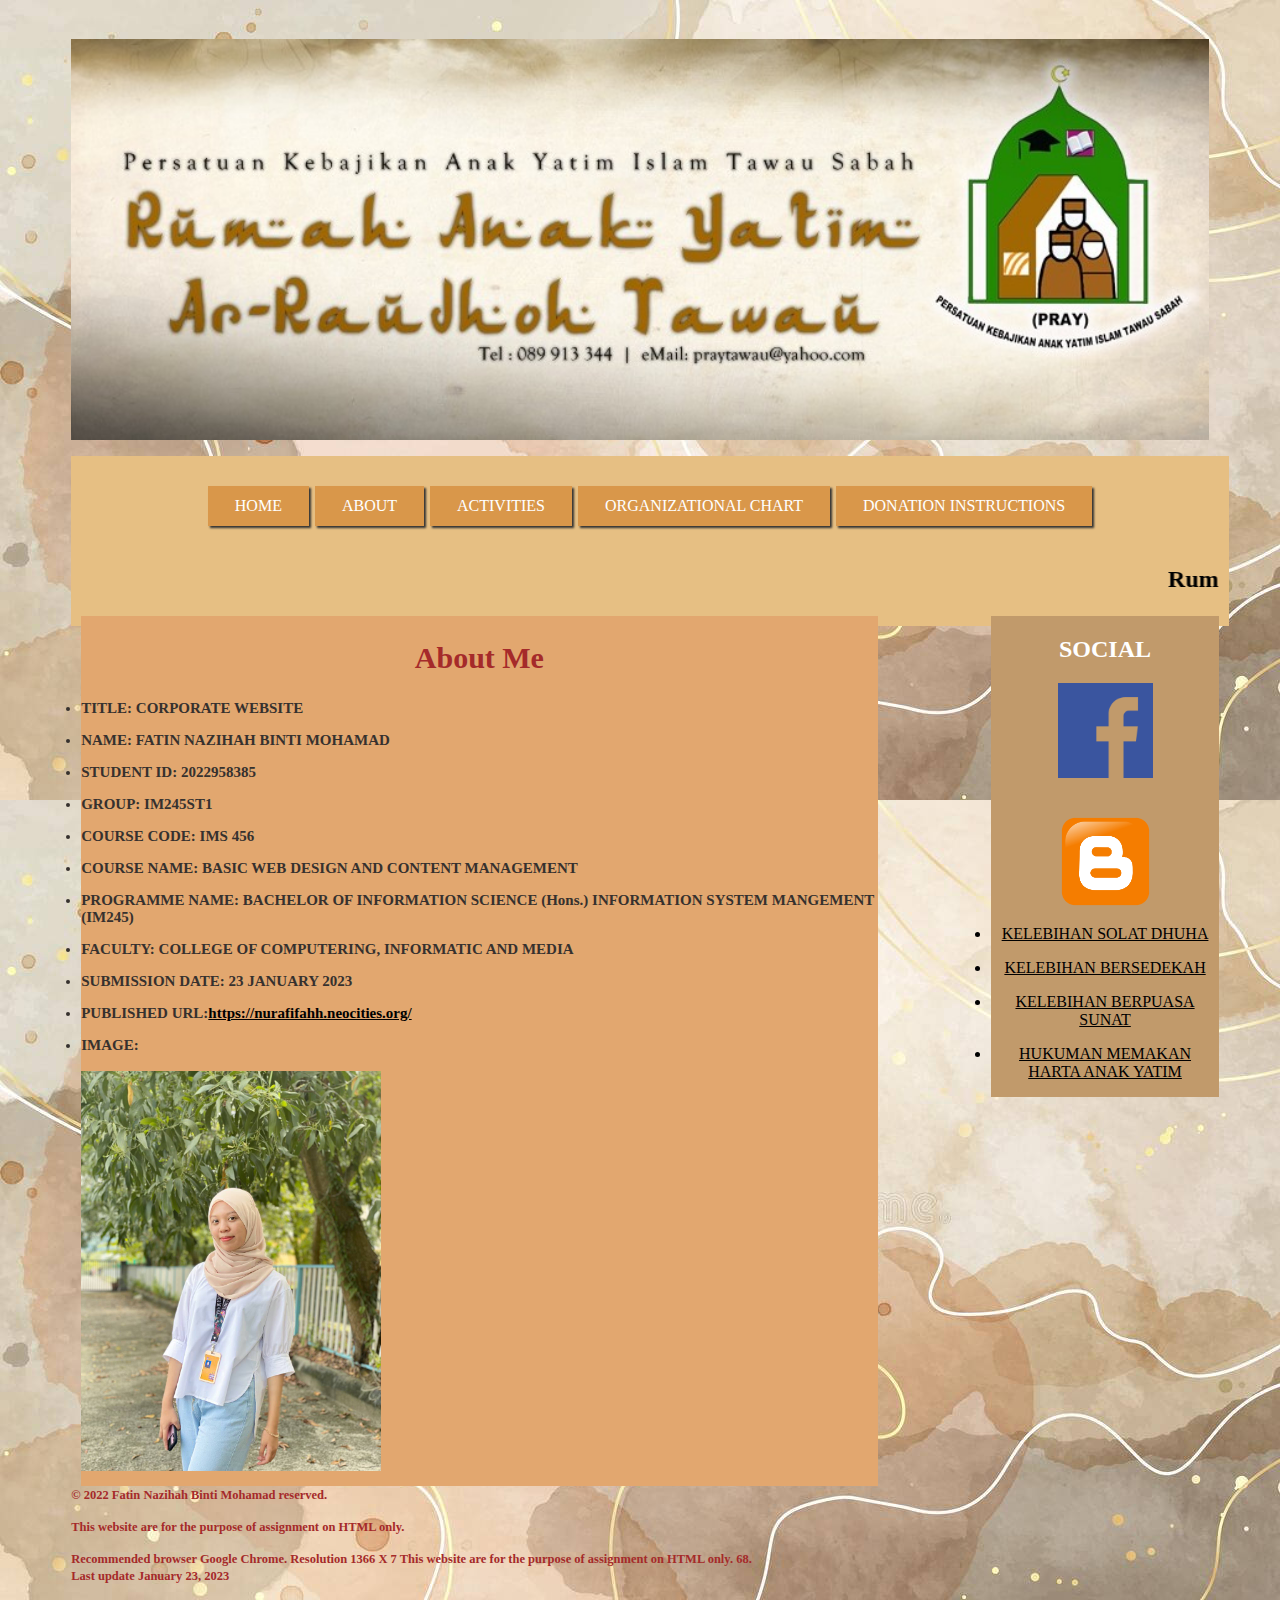
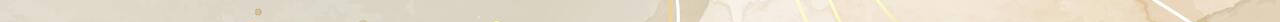
==== index.html @ 28c05c76 "Add files via upload" ====
<!DOCTYPE html>
<html lang="en">
<head>
<meta charset="utf-8" />
<title>Corporate website</title>

<link rel="stylesheet" href="css-corporate.css" />


</head>
<body>
<div class="page">

<p><body background="images/backwallpaperr.jpg"/>

	<!-- ==== START MAIN-HEADER ==== -->
	<header class="main-header" role="banner">
		<p class="logo"><a href="images/bannerlogo.jpg""><img src="images/bannerlogo.jpg" width="100%" align="center" /></a></p>

	</nav>
	</header>
	<!-- end masthead -->

	<div class="container">
<p align="center" style="color:brown">
<a href="index.html" style="background-color: #d9974a;
    border: none;
    color: white;
    padding: 11px 27px;
    text-align: center;
    box-shadow: 2px 2px 2px #333333;
    text-decoration: none;
    display: inline-block;
    font-size: 16px;
    margin: 4px 1px;
    cursor: pointer;">HOME</a>  

<a href="about.html" style="background-color: #d9974a;
    border: none;
    color: white;
    padding: 11px 27px;
    text-align: center;
    box-shadow: 2px 2px 2px #333333;
    text-decoration: none;
    display: inline-block;
    font-size: 16px;
    margin: 3px 1px;
    cursor: pointer;">ABOUT</a>  


<a href="activities.html" style="background-color: #d9974a;
    border: none;
    color: white;
    padding: 11px 27px;
    text-align: center;
    box-shadow: 2px 2px 2px #333333;
    text-decoration: none;
    display: inline-block;
    font-size: 16px;
    margin: 3px 1px;
    cursor: pointer;">ACTIVITIES</a>  

<a href="organizationalchart.html" style="background-color: #d9974a;
    border: none;
    color: white;
    padding: 11px 27px;
    text-align: center;
    box-shadow: 2px 2px 2px #333333;
    text-decoration: none;
    display: inline-block;
    font-size: 16px;
    margin: 3px 1px;
    cursor: pointer;">ORGANIZATIONAL CHART</a>  


<a href="donation.html" style="background-color: #d9974a;
    border: none;
    color: white;
    padding: 11px 27px;
    text-align: center;
    box-shadow: 2px 2px 2px #333333;
    text-decoration: none;
    display: inline-block;
    font-size: 16px;
    margin: 3px 1px;
    cursor: pointer;">DONATION INSTRUCTIONS</a>  


</p>


	<!-- ==== START MAIN ==== -->
<marquee><h2 id="banner">Rumah Anak-Anak Yatim Ar Raudhoh Tawau, Sabah</h2></marquee>

	<main role="main">
		<section class="post">

<h2 class="class-paraa" align="center">About Me</h2>

<h3 class="class-para01" ><li>TITLE: CORPORATE WEBSITE </h3></li>


<h3 class="class-para01" ><li>NAME: FATIN NAZIHAH BINTI MOHAMAD</h3></li>


<h3 class="class-para01" ><li>STUDENT ID: 2022958385</h3></li>


<h3 class="class-para01" ><li>GROUP: IM245ST1</h3></li>


<h3 class="class-para01" ><li>COURSE CODE: IMS 456</h3></li>


<h3 class="class-para01" ><li>COURSE NAME: BASIC WEB DESIGN AND CONTENT MANAGEMENT</h3></li>


<h3 class="class-para01" ><li>PROGRAMME NAME: BACHELOR OF INFORMATION SCIENCE (Hons.) INFORMATION SYSTEM MANGEMENT (IM245)</h3></li>


<h3 class="class-para01" ><li>FACULTY: COLLEGE OF COMPUTERING, INFORMATIC AND MEDIA </h3></li>


<h3 class="class-para01" ><li>SUBMISSION DATE: 23 JANUARY 2023</h3></li>

<h3 class="class-para01" ><li>PUBLISHED URL:<a href="https://nurafifahh.neocities.org/"target="_blank">https://nurafifahh.neocities.org/</h3></a></li>


<h3 class="class-para01" ><li>IMAGE:
<br>
<br>
<a href="images/picture.jpg" width="300" target="_blank" title="Click to view" /></a>
<img src="images/picture.jpg" width="300" align="center" height="400" align="center"/>

</br></h3></li>
	</main>

	<!-- end main -->

	<!-- ==== START SIDEBAR ==== -->
	<div class="sidebar">
		<article class="about">
			<h2 class="social"><center>SOCIAL</center></h2>



<center><a href="https://www.facebook.com/profile.php?id=100064708057358" target="_blank" title="Click to view"/>
<img src="images/facebook.png" width="95" align="center" /></a><center>



<br>
<br>

<center><a href="https://rumahanakyatimarraudhoh.wordpress.com/about/" target="_blank" title="Click to view"/>
<img src="images/blogger.png" width="95" align="center"/></a></center>

			
<p><center><a href="https://www.mywilayah.com/2020/07/15-kelebihan-solat-sunat-dhuha.html" title="Click to view" target="_blank">
<p><li>KELEBIHAN SOLAT DHUHA</li></P>

<p><center><a href="https://perkimdk.com/9-kelebihan-sedekah-yang-ramai-tidak-sedar/#:~:text=Menambah%20Pahala,ganjaran%20atas%20setiap%20amalan%20itu." title="Click to view" target="_blank">
<p><li>KELEBIHAN BERSEDEKAH</li></P>

<p><center><a href="https://sinarislamplus.sinarharian.com.my/isu/rupanya-ada-banyak-kelebihan-apabila-kita-berpuasa-sunat-isnin-dan-khamis/" title="Click to view" target="_blank">
<p><li>KELEBIHAN BERPUASA SUNAT</li></P>

<p><center><a href="https://www.dompetdhuafa.org/memakan-harta-anak-yatim/" title="Click to view" target="_blank">
<p><li>HUKUMAN MEMAKAN HARTA ANAK YATIM</li></p>

</a>
		</ul>
		</aside>
	</div>
	<!-- end sidebar -->
	</div>
	<!-- end container -->

	<!-- ==== START PAGE FOOTER ==== -->
	<footer role="contentinfo" class="main-footer">

		<p class="class-para"><small>&copy; 2022 Fatin Nazihah Binti Mohamad reserved.</small></p>


<p class="class-para"><small>This website are for the purpose of assignment on HTML only.</small></p>

<p class="class-para"><small>Recommended browser Google Chrome. Resolution 1366 X 7 This website are for the purpose of assignment on HTML only. 68.<br>
Last update January 23, 2023</small></p>
	</footer>
	<!-- end page footer -->
</div> <!-- end page -->
</body>
</html>
---- css-corporate.css ----
/* CSS Web */

/* Types of selector */


/* BACKGROUND SECTION */
.page {background-color:none;
	width:90%;
	margin:auto;
	padding:15px;}


/* HEADER SECTION */
.main-header {background-color:none;}

.social-sites li {display:inline;
	position:absolute;
	left:400px;
	top:-40px;}


/* MAIN & SIDEBAR SECTION */
.container {background-color:#e6bf83;
	padding:10px;
	spacing;20px;
	width:100%;
	align:center;}



/* MAIN SECTION */
main {background-color:#e2a76f;
	width:70%;
	float:left;}



/* SIDEBAR SECTION */
.sidebar {background-color:#c19a6b;
	width:20%;
	height:50%;
	float:right}

.about {color:white;}


/* FOOTER SECTION */
.main-footer {color:grey;
	clear:both;}


/* 3.2 CLASS NAME as selector */

.class-para  {color:brown;
	text-decoration:font-family:serif;georgia;
	font-size:15px;
	font-weight:bold;
	align:center}

.class-para01  {color:#36312E;
	text-decoration:font-family:monospace;monaco;
	font-size:15px;
	font-weight:bold;
	align:center} 

.class-paraa  {color:brown;
	text-decoration:font-family:fantasy;copperplate;
	font-size:30px;
	font-weight:bold;
	align:center;} 

.class-para02  {color:#63503a;
	text-decoration:font-family:monospace;monaco;
	font-size:20px;
	font-weight:none;
	align:left} 

.class-about  {color:maroon;
	text-decoration:font-family:fantasy;copperplate;
	font-size:30px;
	font-weight:bold;
	align:center;} 

.class-center1 {color:brown;
	text-decoration;font-family:serif;times-new-roman;
	font-size:15px;
	font-weight:none;
	align:center}

/**/

a:link {color:black;
	text-decoration:font-family:fantasy;copperplate;
	align:center}

a:visited {color:bank;
	text-decoration:font-family:fantasy;copperplate;
	align:center}

a:hover {color:green;
	text-decoration:font-family:fantasy;copperplate;
	font-size:20px;
	font-weight:none;
	align:center}

/**/
.class-para03  {color:green;
	text-decoration:font-family:monospace;monaco;
	font-size:15px;
	font-weight:none;
	align:center} 


/**/
.class-para04  {color:darkblue;
	text-decoration:font-family:monospace;monaco;
	font-size:20px;
	font-weight:none;
	align:center} 

/**/
.class-para05  {color:darkblue;
	text-decoration:font-family:monospace;monaco;
	font-size:20px;
	font-weight:none;
	align:center;}
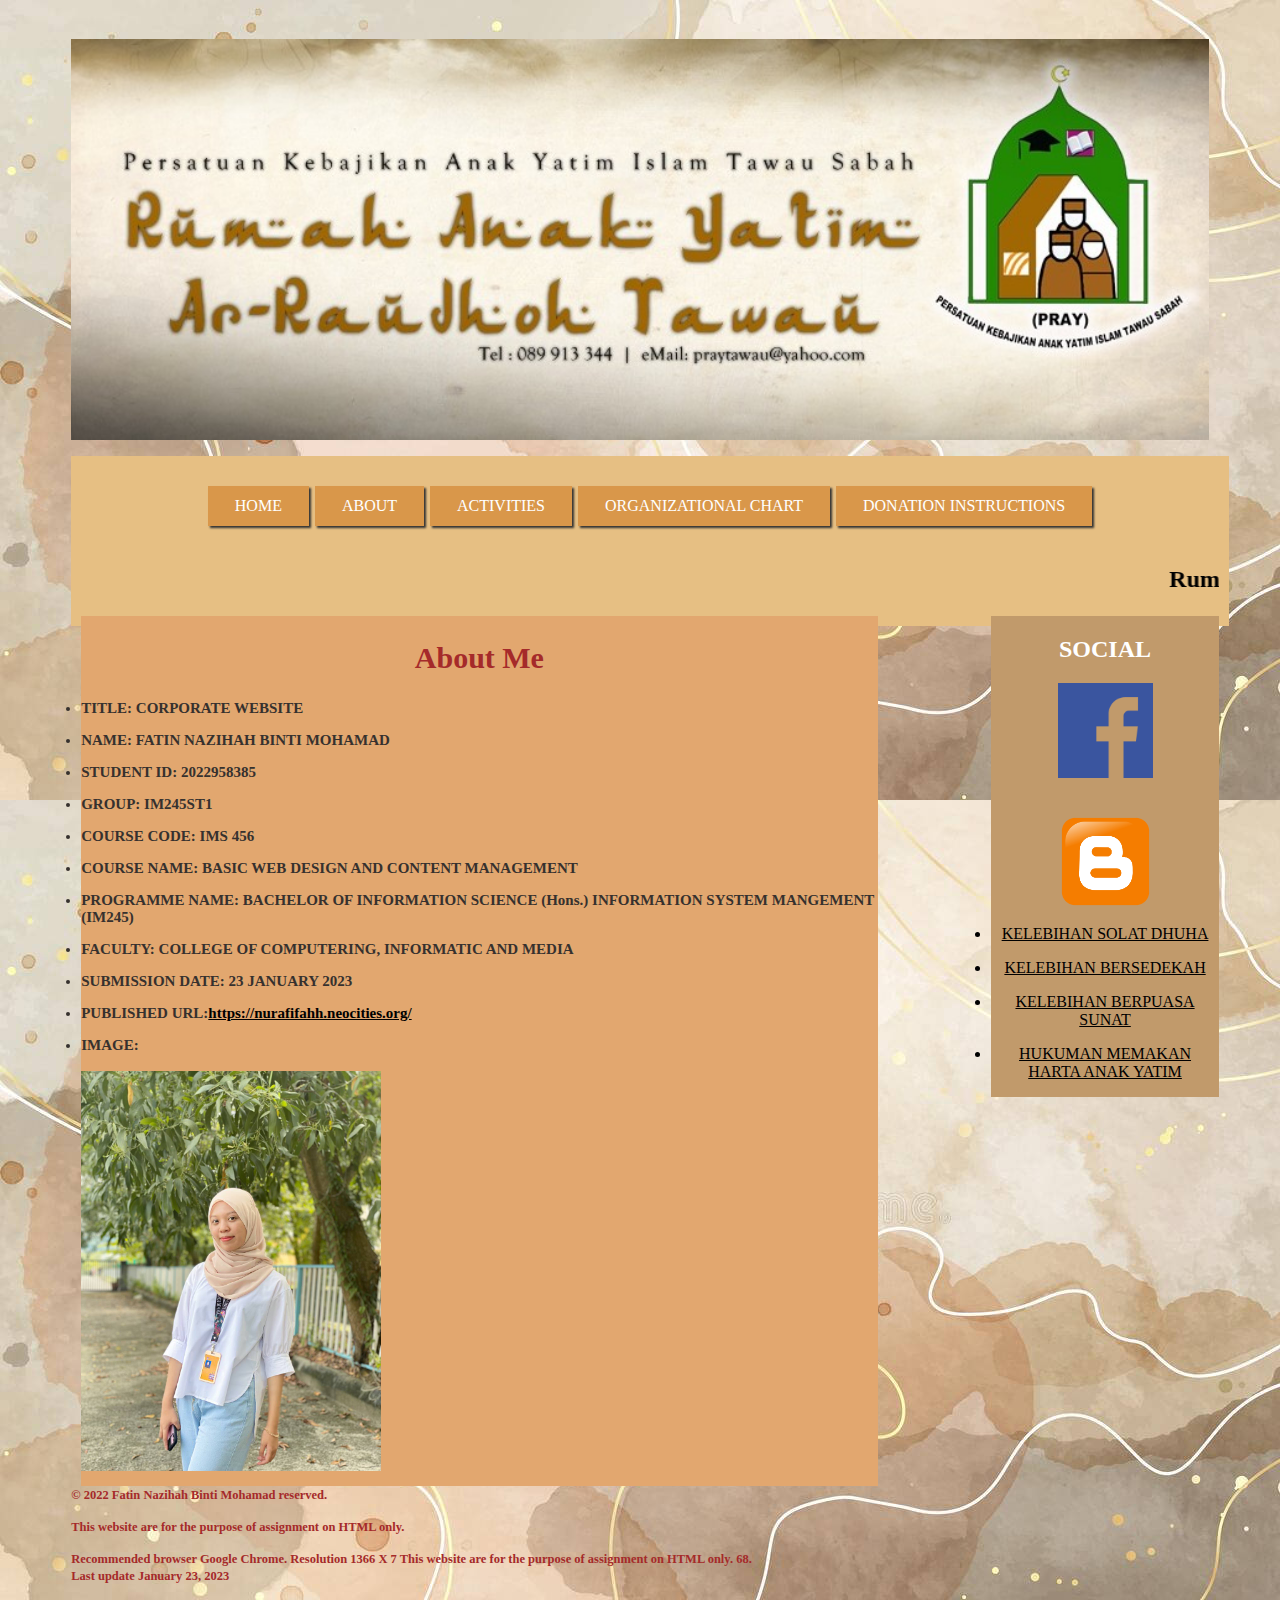
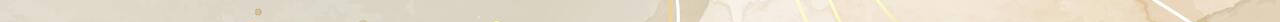
==== commit 8cb1c687: "Update index.html" ====
--- a/index.html
+++ b/index.html
@@ -124,7 +124,7 @@
 
 <h3 class="class-para01" ><li>SUBMISSION DATE: 23 JANUARY 2023</h3></li>
 
-<h3 class="class-para01" ><li>PUBLISHED URL:<a href="https://nurafifahh.neocities.org/"target="_blank">https://nurafifahh.neocities.org/</h3></a></li>
+<h3 class="class-para01" ><li>PUBLISHED URL:<a href="https://ftnzihahh.github.io/Rumah-Anak-Yatim-Ar-Raudhoh-Tawau/"target="_blank">https://nurafifahh.neocities.org/</h3></a></li>
 
 
 <h3 class="class-para01" ><li>IMAGE:
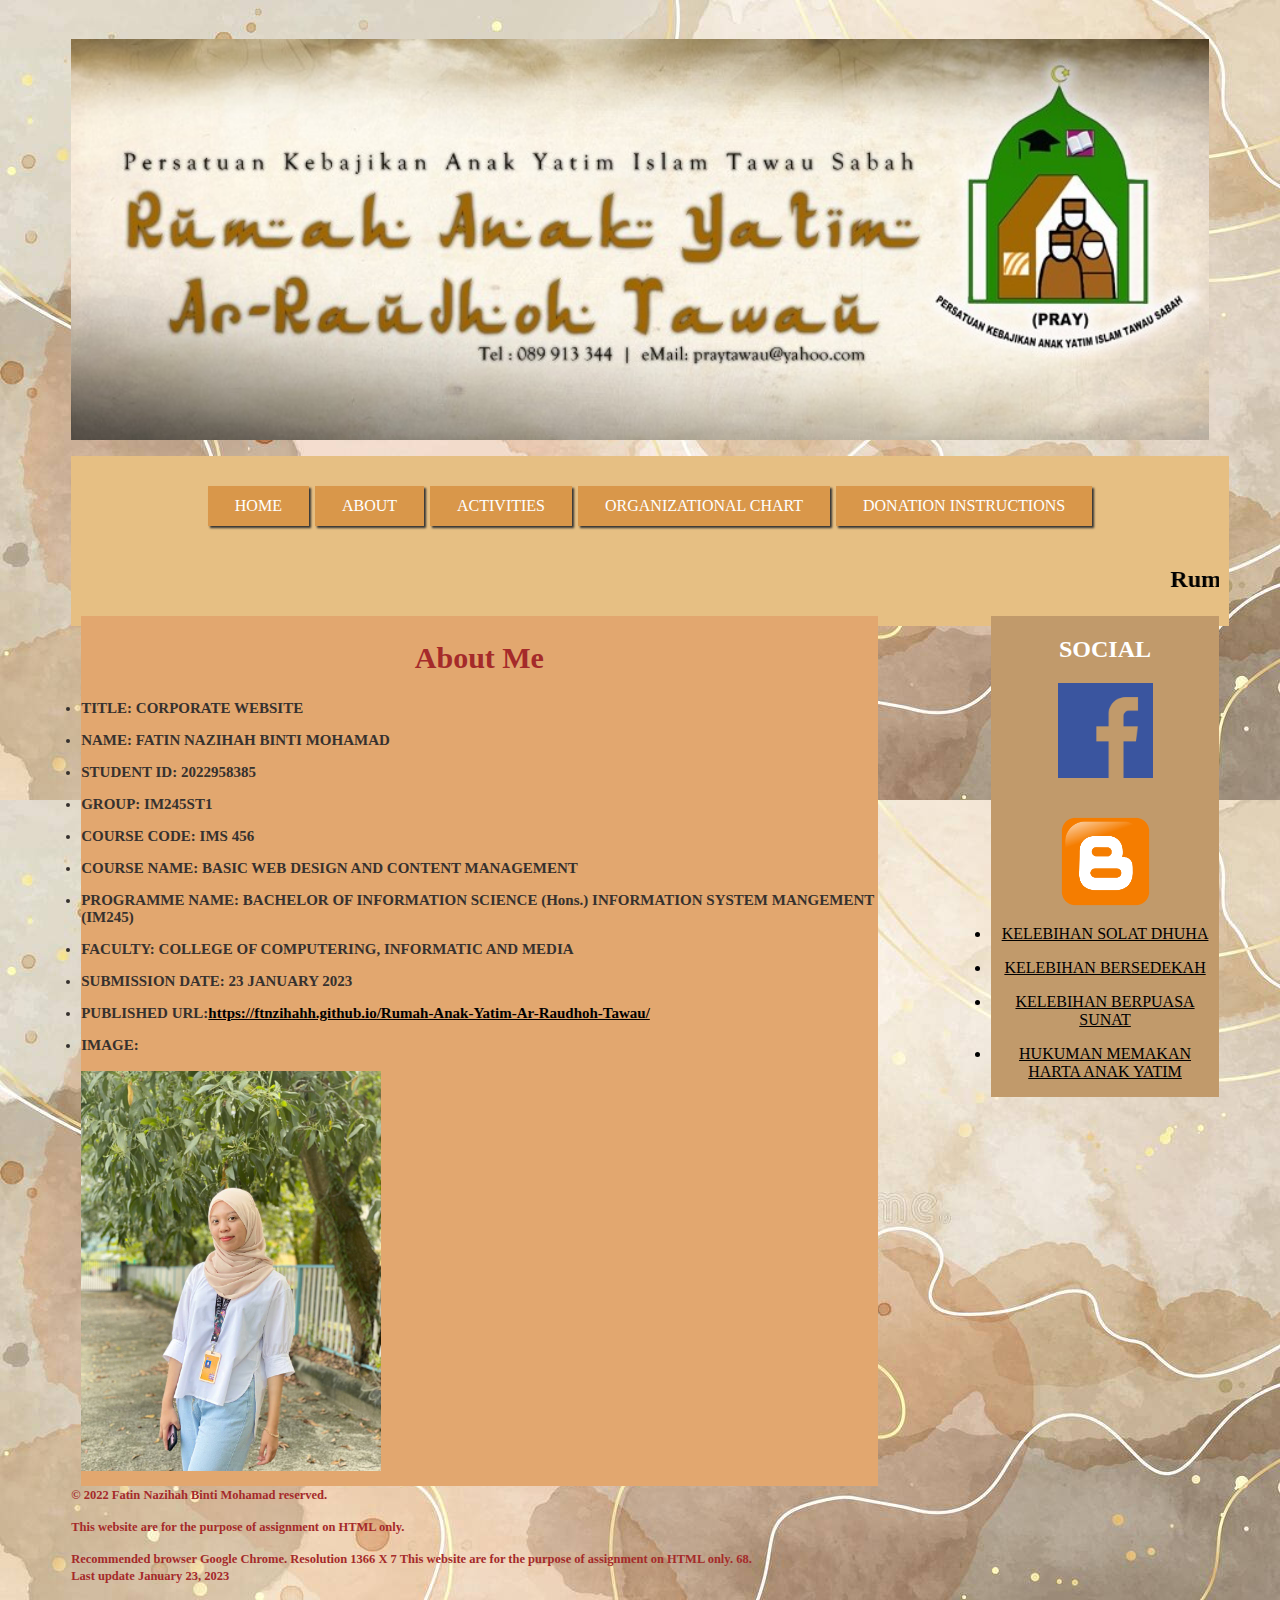
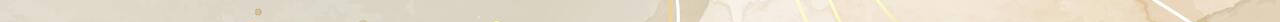
==== commit 09ce455e: "Update index.html" ====
--- a/index.html
+++ b/index.html
@@ -124,7 +124,7 @@
 
 <h3 class="class-para01" ><li>SUBMISSION DATE: 23 JANUARY 2023</h3></li>
 
-<h3 class="class-para01" ><li>PUBLISHED URL:<a href="https://ftnzihahh.github.io/Rumah-Anak-Yatim-Ar-Raudhoh-Tawau/"target="_blank">https://nurafifahh.neocities.org/</h3></a></li>
+<h3 class="class-para01" ><li>PUBLISHED URL:<a href="https://ftnzihahh.github.io/Rumah-Anak-Yatim-Ar-Raudhoh-Tawau/" target="_blank">https://ftnzihahh.github.io/Rumah-Anak-Yatim-Ar-Raudhoh-Tawau/</h3></a></li>
 
 
 <h3 class="class-para01" ><li>IMAGE:
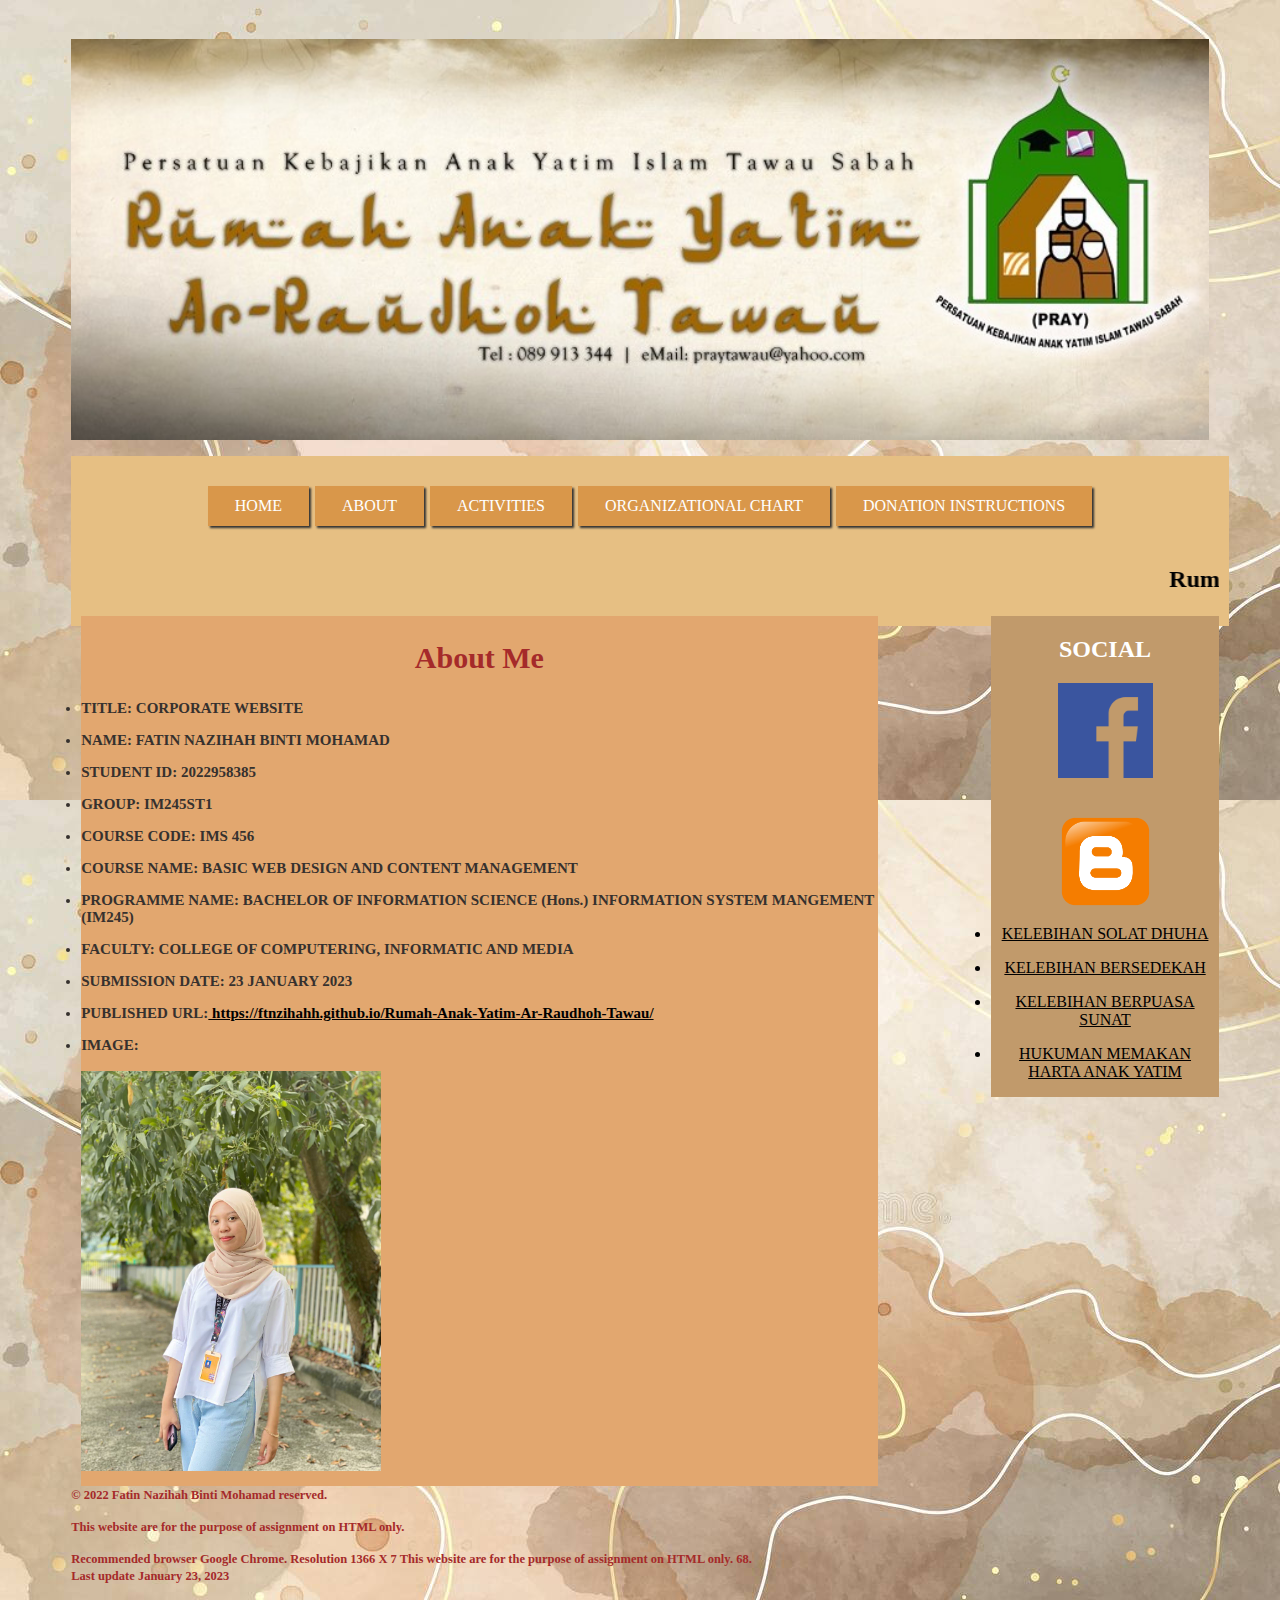
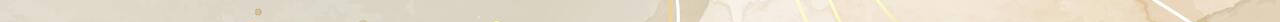
==== commit 3f37700b: "Update index.html" ====
--- a/index.html
+++ b/index.html
@@ -124,13 +124,13 @@
 
 <h3 class="class-para01" ><li>SUBMISSION DATE: 23 JANUARY 2023</h3></li>
 
-<h3 class="class-para01" ><li>PUBLISHED URL:<a href="https://ftnzihahh.github.io/Rumah-Anak-Yatim-Ar-Raudhoh-Tawau/" target="_blank">https://ftnzihahh.github.io/Rumah-Anak-Yatim-Ar-Raudhoh-Tawau/</h3></a></li>
+<h3 class="class-para01" ><li>PUBLISHED URL:<a href="https://ftnzihahh.github.io/Rumah-Anak-Yatim-Ar-Raudhoh-Tawau/" target="_blank"> https://ftnzihahh.github.io/Rumah-Anak-Yatim-Ar-Raudhoh-Tawau/</h3></a></li>
 
 
 <h3 class="class-para01" ><li>IMAGE:
 <br>
 <br>
-<a href="images/picture.jpg" width="300" target="_blank" title="Click to view" /></a>
+<a href="images/picture.jpg" target="_blank" title="Click to view" /></a>
 <img src="images/picture.jpg" width="300" align="center" height="400" align="center"/>
 
 </br></h3></li>
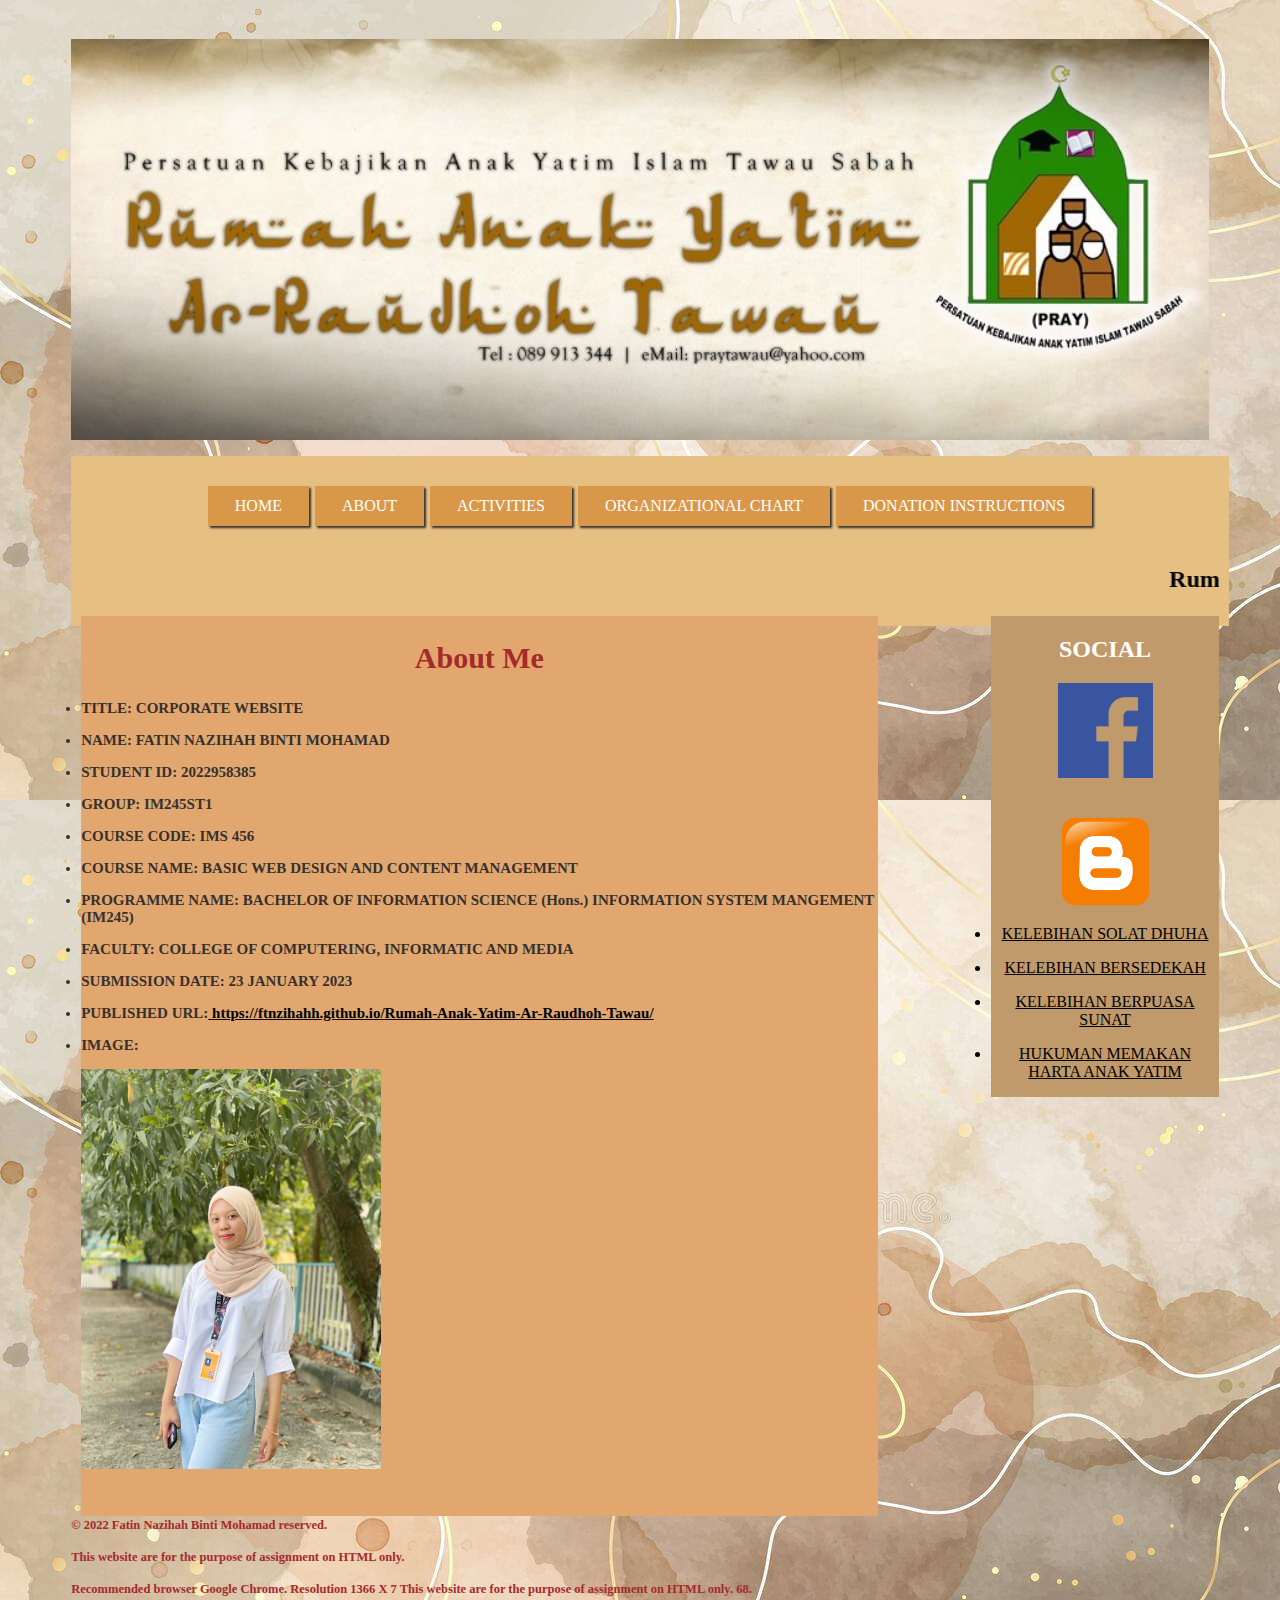
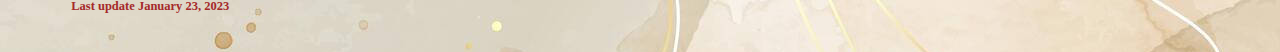
==== commit a6dd477e: "Update index.html" ====
--- a/index.html
+++ b/index.html
@@ -128,11 +128,10 @@
 
 
 <h3 class="class-para01" ><li>IMAGE:
-<br>
-<br>
+<p>			
 <a href="images/picture.jpg" target="_blank" title="Click to view" /></a>
-<img src="images/picture.jpg" width="300" align="center" height="400" align="center"/>
-
+<img src="images/picture.jpg" width="300" align="center" height="400" />
+			</p>
 </br></h3></li>
 	</main>
 
